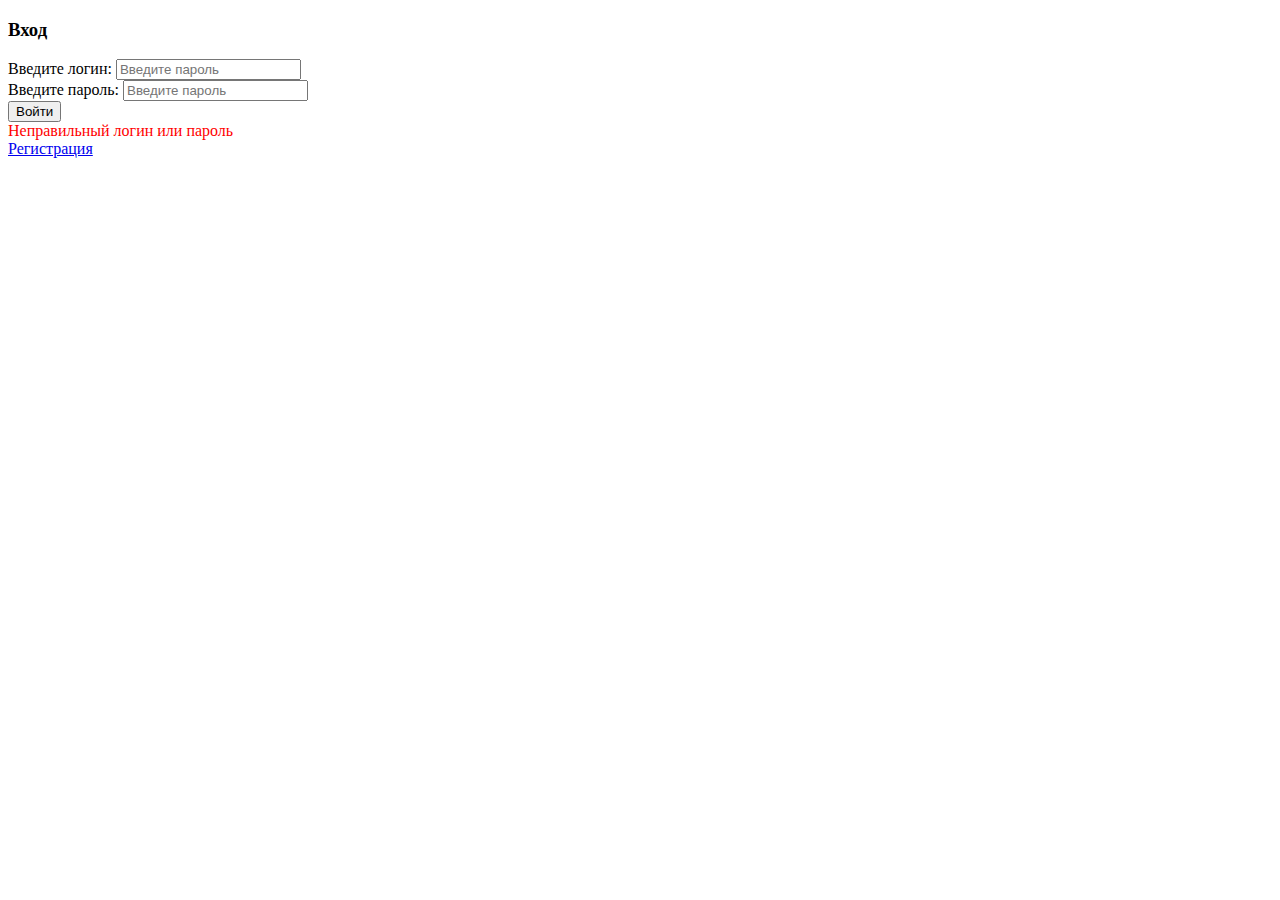
==== SpringSecurityApplication/src/main/resources/templates/login.html @ 8d4d483b "Реализация условий на четыре" ====
<!DOCTYPE html>
<html lang="en">
<head>
    <meta charset="UTF-8">
    <title>Авторизация</title>
</head>
<body>
<h3>Вход</h3>
<form method="post" action="/process_login">
    <input type="hidden" th:name="${_csrf.parameterName}" th:value="${_csrf.token}">
    <label for="username">Введите логин: </label>
    <input type="text" placeholder="Введите пароль" name="username" id="username">
    <br>
    <label for="password">Введите пароль: </label>
    <input type="password" placeholder="Введите пароль" name="password" id="password">
    <br>
    <input type="submit" value="Войти">
    <div th:if="${param.error}" style="color: red">
        Неправильный логин или пароль
    </div>
</form>
<a href="/auth/registration">Регистрация</a>
</body>
</html>
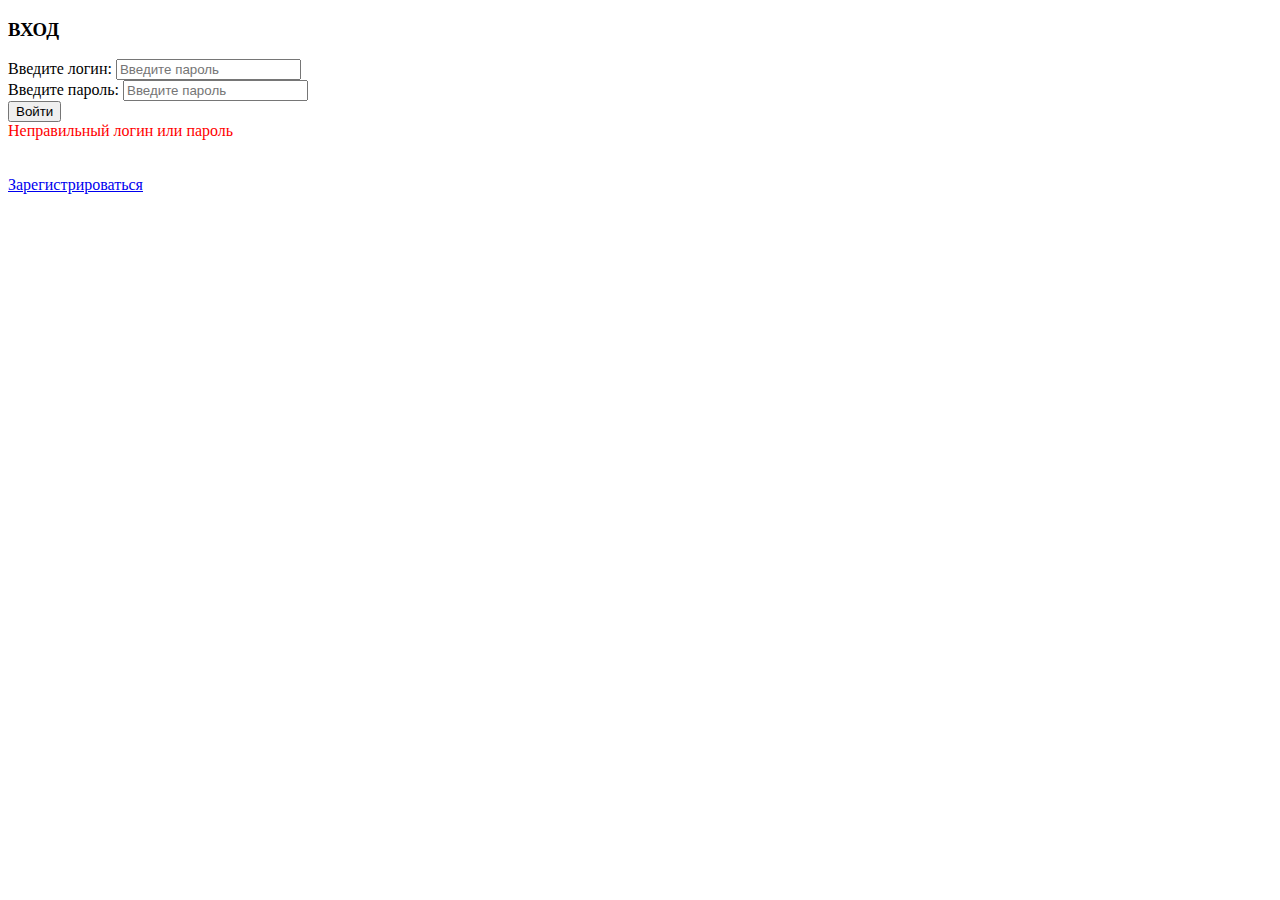
==== commit 6e0efcf9: "Добавлены стили для авторизации и регистрации" ====
--- a/SpringSecurityApplication/src/main/resources/templates/login.html
+++ b/SpringSecurityApplication/src/main/resources/templates/login.html
@@ -1,24 +1,34 @@
 <!DOCTYPE html>
-<html lang="en">
+<html lang="en" xmlns:th="http://www.thymeleaf.org">
+<!--<html lang="en">-->
 <head>
     <meta charset="UTF-8">
     <title>Авторизация</title>
+    <link th:href="@{/css/login.css}" type="text/css" rel="stylesheet">
 </head>
 <body>
-<h3>Вход</h3>
-<form method="post" action="/process_login">
-    <input type="hidden" th:name="${_csrf.parameterName}" th:value="${_csrf.token}">
-    <label for="username">Введите логин: </label>
-    <input type="text" placeholder="Введите пароль" name="username" id="username">
-    <br>
-    <label for="password">Введите пароль: </label>
-    <input type="password" placeholder="Введите пароль" name="password" id="password">
-    <br>
-    <input type="submit" value="Войти">
-    <div th:if="${param.error}" style="color: red">
-        Неправильный логин или пароль
-    </div>
-</form>
-<a href="/auth/registration">Регистрация</a>
+    <section id="content">
+        <form method="post" action="/process_login">
+            <div>
+                <h3>ВХОД</h3>
+                <input type="hidden" th:name="${_csrf.parameterName}" th:value="${_csrf.token}">
+                <label for="username">Введите логин: </label>
+                <input type="text" placeholder="Введите пароль" name="username" id="username">
+            </div>
+            <div>
+                <label for="password">Введите пароль: </label>
+                <input type="password" placeholder="Введите пароль" name="password" id="password">
+            </div>
+            <div>
+                <input type="submit" value="Войти">
+                <div th:if="${param.error}" style="color: red">
+                    Неправильный логин или пароль
+                </div>
+            </div>
+        </form>
+        <br>
+        <br>
+        <a href="/auth/registration">Зарегистрироваться</a>
+    </section>
 </body>
 </html>